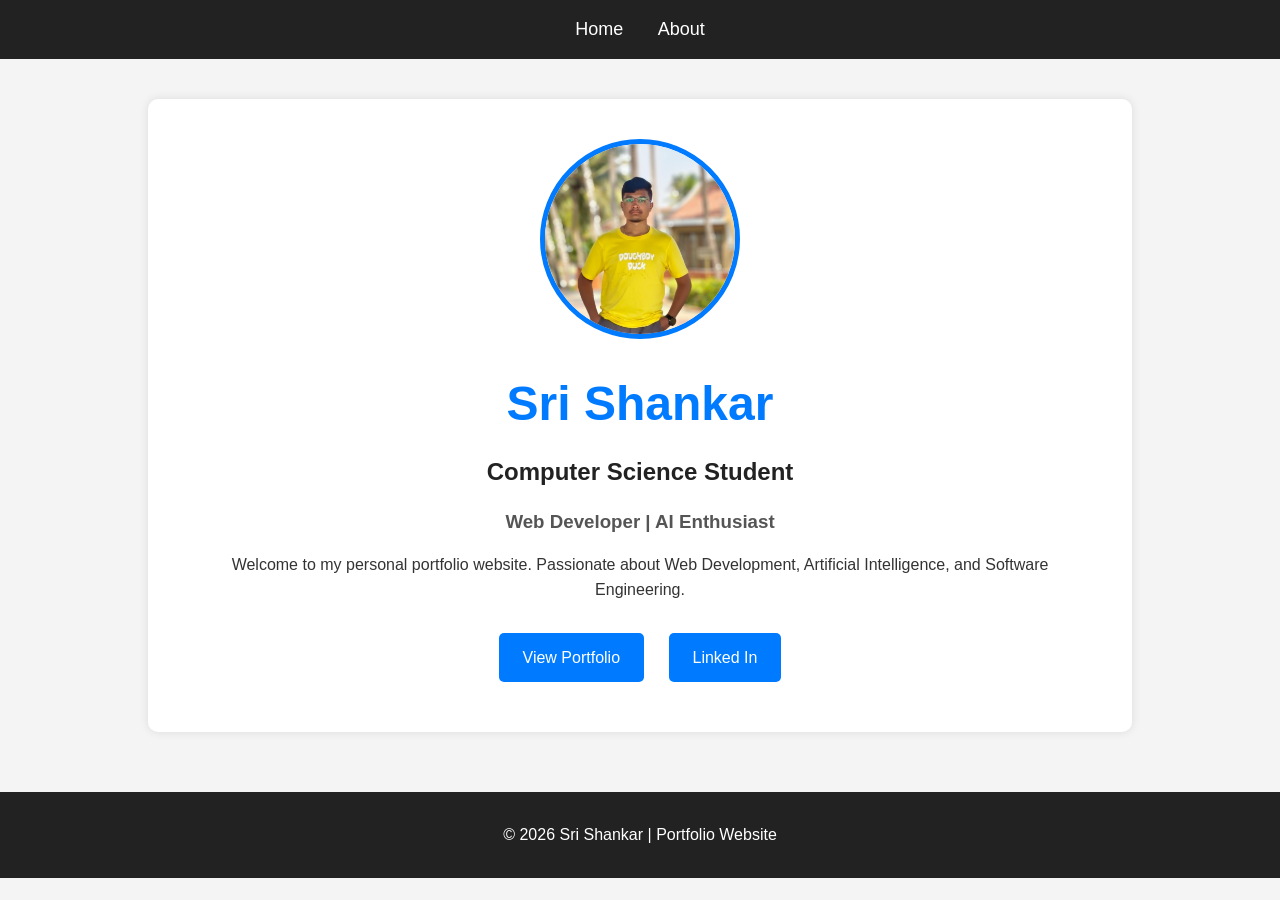
==== page1.html @ 64b110ea "first commit" ====
<!DOCTYPE html>
<html lang="en">

<head>
    <meta charset="UTF-8">
    <meta name="viewport" content="width=device-width, initial-scale=1.0">
    <title>Sri Shankar Portfolio</title>
    <link rel="icon" href="download.png">
    <link rel="stylesheet" href="style.css">
</head>

<body>

    <header>
        <nav>
            <a href="page1.html">Home</a>
            <a href="page2.html">About</a>
        </nav>
    </header>

    <main>

        <section class="hero">

            <img src="mine.jpeg" alt="Sri Shankar">

            <h1>Sri Shankar</h1>

            <h2>Computer Science Student</h2>

            <h3>Web Developer | AI Enthusiast</h3>

            <p>
                Welcome to my personal portfolio website.
                Passionate about Web Development, Artificial Intelligence,
                and Software Engineering.
            </p>

            <div class="button-container">
                <a href="page2.html" class="btn">View Portfolio</a>
                <a href="https://www.linkedin.com/in/sri-shankar-43966931b" class="btn">Linked In</a>
            </div>

        </section>

    </main>

    <footer>
        <p>© 2026 Sri Shankar | Portfolio Website</p>
    </footer>

</body>

</html>
---- style.css ----
*{
    margin:0;
    padding:0;
    box-sizing:border-box;
    font-family:Arial,sans-serif;
}

body{
    background:#f4f4f4;
    color:#333;
    line-height:1.6;
}

header{
    background:#222;
    padding:15px;
}

nav{
    text-align:center;
}

nav a{
    color:white;
    text-decoration:none;
    margin:0 15px;
    font-size:18px;
    transition:0.3s;
}

nav a:hover{
    color:#00bfff;
}

main{
    width:80%;
    margin:auto;
    padding:20px;
}

section{
    background:white;
    margin:20px 0;
    padding:25px;
    border-radius:10px;
    box-shadow:0 0 10px rgba(0,0,0,0.1);
}

.hero{
    text-align:center;
    padding:40px;
}

.hero img{
    width:200px;
    height:200px;
    border-radius:50%;
    object-fit:cover;
    border:5px solid #007bff;
    margin-bottom:20px;
}

h1{
    font-size:48px;
    color:#007bff;
    margin-bottom:10px;
}

h2{
    margin-bottom:15px;
    color:#222;
}

h3{
    margin-bottom:15px;
    color:#555;
}

p{
    margin:15px 0;
}

.button-container{
    margin-top:20px;
}

.btn{
    display:inline-block;
    background:#007bff;
    color:white;
    text-decoration:none;
    padding:12px 24px;
    margin:10px;
    border-radius:5px;
    transition:0.3s;
}

.btn:hover{
    background:#0056b3;
}

ul,
ol{
    margin-left:25px;
    margin-top:10px;
}

li{
    margin:8px 0;
}

table{
    width:100%;
    border-collapse:collapse;
    margin-top:15px;
}

table,
th,
td{
    border:1px solid #333;
}

th{
    background:#007bff;
    color:white;
}

th,
td{
    padding:12px;
    text-align:center;
}

input,
textarea{
    width:100%;
    padding:12px;
    margin:10px 0;
    border:1px solid #ccc;
    border-radius:5px;
}

button{
    background:#007bff;
    color:white;
    border:none;
    padding:12px 20px;
    cursor:pointer;
    border-radius:5px;
    transition:0.3s;
}

button:hover{
    background:#0056b3;
}

footer{
    background:#222;
    color:white;
    text-align:center;
    padding:15px;
    margin-top:20px;
}

@media(max-width:768px){

    main{
        width:95%;
    }

    h1{
        font-size:36px;
    }

    .hero img{
        width:150px;
        height:150px;
    }

    nav a{
        display:block;
        margin:10px 0;
    }
}
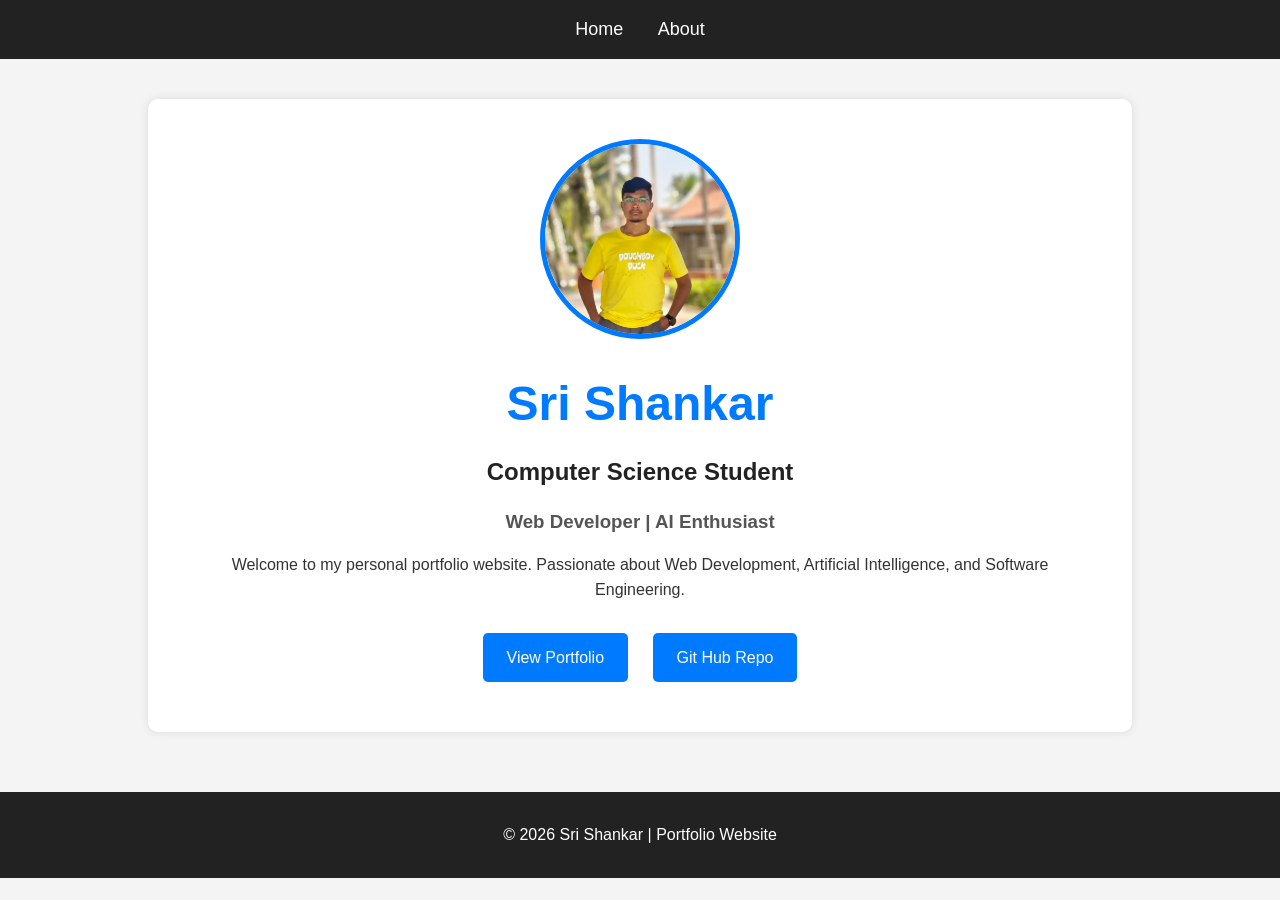
==== commit 5df58fb5: "Git Link" ====
--- a/page1.html
+++ b/page1.html
@@ -38,7 +38,7 @@
 
             <div class="button-container">
                 <a href="page2.html" class="btn">View Portfolio</a>
-                <a href="https://www.linkedin.com/in/sri-shankar-43966931b" class="btn">Linked In</a>
+                <a href="https://github.com/SriShankar2006/webdevlab" class="btn">Git Hub Repo</a>
             </div>
 
         </section>
